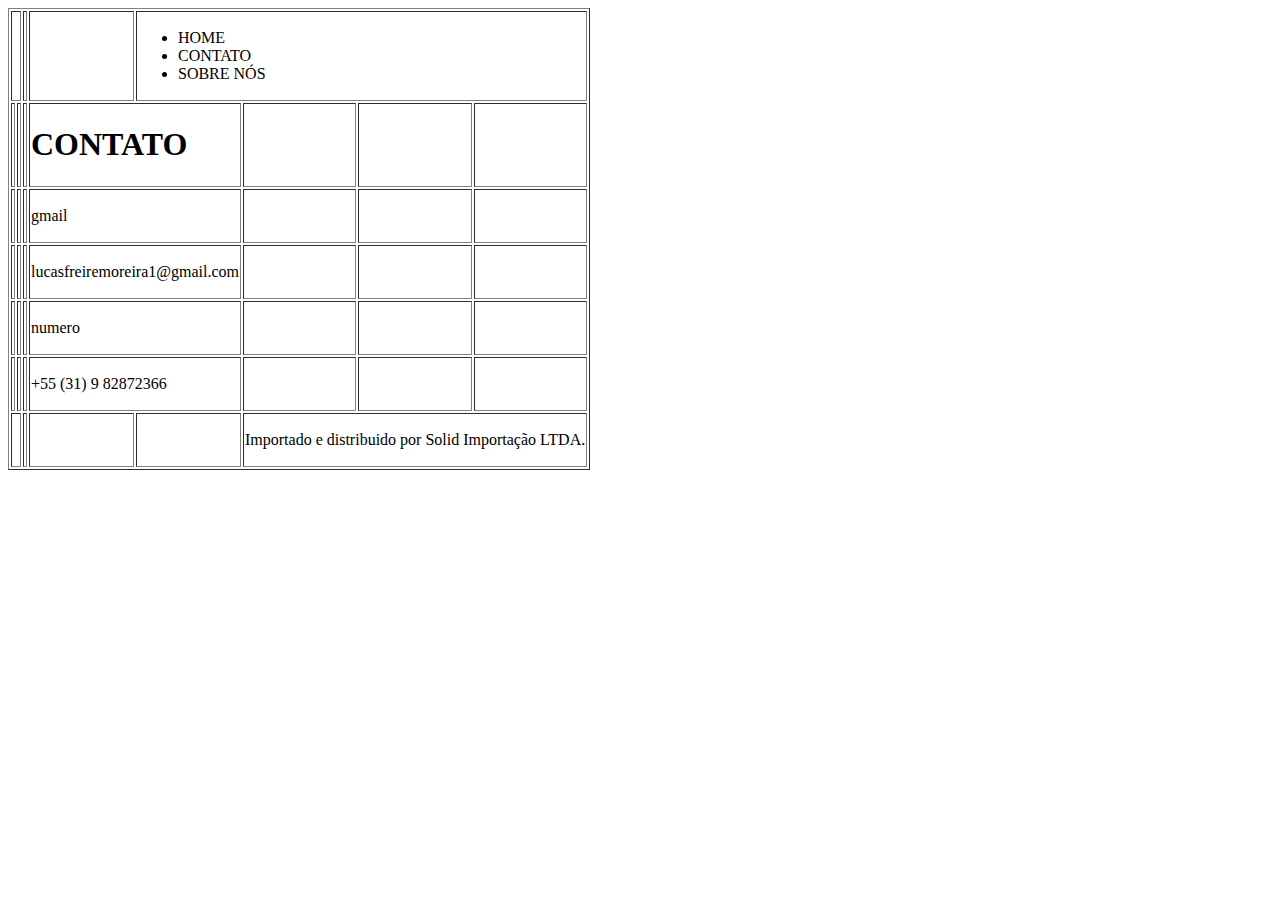
==== contato.html @ bd9d42da "Create contato.html" ====
<!DOCTYPE html>
<html lang="en">
<head>
    <meta charset="UTF-8">
    <meta name="viewport" content="width=device-width, initial-scale=1.0">
    <title>Document</title>
    <link rel="stylesheet" href="contato.css">
    <link href='https://fonts.googleapis.com/css?family=League Spartan' rel='stylesheet'>
</head>
<body>
    <table border="">
        <tr class="linha1">
            <td id="td1" colspan="2"><img class="logo" src="../Landing Page/Group 2.png" alt=""></td>
            <td></td>
            <td></td>
            <td colspan="4">
                <nav>
                    <ul>
                        <li>HOME</li>
                        <li>CONTATO</li>
                        <li>SOBRE NÓS</li>
                    </ul>
                </nav>
            </td>
        </tr>
        <tr>
            <td></td>
            <td></td>
            <td></td>
            <td colspan="2">
                <h1>CONTATO</h1>
            </td>
            <td></td>
            <td></td>
            <td></td>
        </tr>
        <tr>
            <td></td>
            <td></td>
            <td></td>
            <td colspan="2">
                <p class="preto">gmail</p>
            </td>
            <td></td>
            <td></td>
            <td></td>
        </tr>
        <tr>
            <td></td>
            <td></td>
            <td></td>
            <td colspan="2"> <p class="roxo">lucasfreiremoreira1@gmail.com</p></td>
            <td></td>
            <td></td>
            <td></td>
        </tr>
        <tr>
            <td></td>
            <td></td>
            <td></td>
            <td colspan="2"> <p class="preto">numero</p></td>
            <td></td>
            <td></td>
            <td></td>
        </tr>
        <tr>
            <td></td>
            <td></td>
            <td></td>
            <td colspan="2"> <p class="roxo">+55 (31) 9 82872366</p></td>
            <td></td>
            <td></td>
            <td></td>
        </tr>
        <tr class="linha1">
            <td colspan="2"><img class="logo" src="../Landing Page/Group 2.png" alt=""></td>
            <td></td>
            <td></td>
            <td></td>
            <td colspan="3">
                <p class="rodape">
                    Importado e distribuido por Solid Importação LTDA.
                </p>
            </td>
        </tr>
    </table>
</body>
</html>
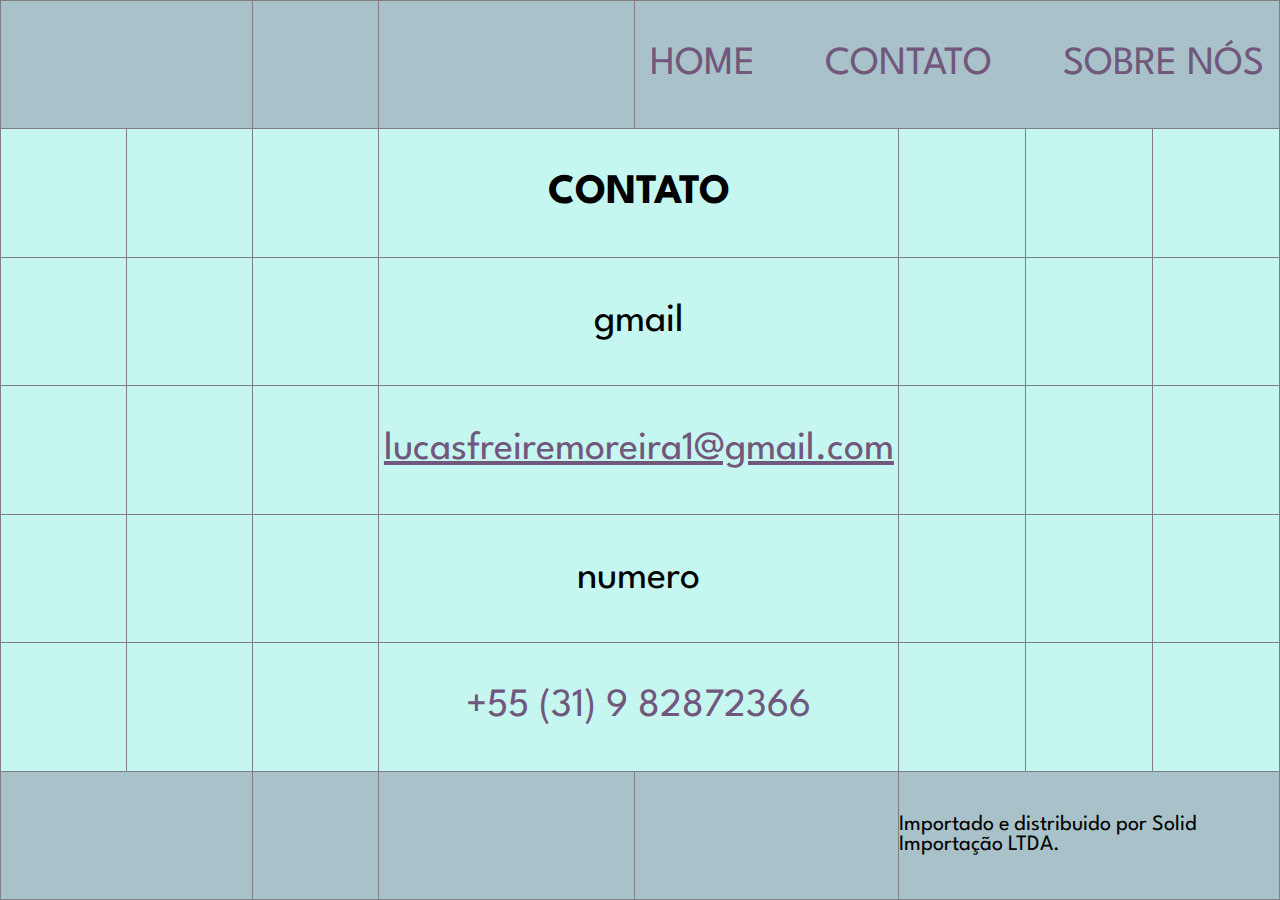
==== commit d3b22e0e: "Update contato.html" ====
--- a/contato.html
+++ b/contato.html
@@ -10,15 +10,15 @@
 <body>
     <table border="">
         <tr class="linha1">
-            <td id="td1" colspan="2"><img class="logo" src="../Landing Page/Group 2.png" alt=""></td>
+            <td id="td1" colspan="2"><a href="index.html"><img class="logo" src="Group 2.png" alt=""></a></td>
             <td></td>
             <td></td>
             <td colspan="4">
                 <nav>
                     <ul>
-                        <li>HOME</li>
-                        <li>CONTATO</li>
-                        <li>SOBRE NÓS</li>
+                        <a href="index.html" class="HOME"><li>HOME</li></a>
+                        <a href="contato.html" class="CONTATO"><li>CONTATO</li></a>
+                        <a href="quemSomos.html" class="SOBRE"><li>SOBRE NÓS</li></a>
                     </ul>
                 </nav>
             </td>
@@ -49,7 +49,7 @@
             <td></td>
             <td></td>
             <td></td>
-            <td colspan="2"> <p class="roxo">lucasfreiremoreira1@gmail.com</p></td>
+            <td colspan="2"> <p class="roxo"><span class="gmail">lucasfreiremoreira1@gmail.com</span></p></td>
             <td></td>
             <td></td>
             <td></td>
@@ -73,7 +73,7 @@
             <td></td>
         </tr>
         <tr class="linha1">
-            <td colspan="2"><img class="logo" src="../Landing Page/Group 2.png" alt=""></td>
+            <td colspan="2"><img class="logo" src="Group 2.png" alt=""></td>
             <td></td>
             <td></td>
             <td></td>
--- a/contato.css
+++ b/contato.css
@@ -0,0 +1,64 @@
+*{
+    margin: 0;
+    padding: 0;
+}
+body{
+    background-color: #C5F7F0;
+    font-family: "League Spartan";
+    font-size: 40px;
+}
+table{
+    border-collapse: collapse;
+    width: 100%;
+    height: 100vh;
+}
+.linha1{
+    background-color: #A9C2C9;
+}
+td{
+    height: 10vh;
+    width: 10%;
+}
+ul{
+    padding: 15px;
+    display: flex;
+    justify-content: space-between;
+    list-style: none;
+}
+nav, p{
+    color: #72577C;
+}
+.rodape{
+    font-size: 22px;
+    color: black;
+}
+h1{
+    font-size: 42px;
+    text-align: center;
+}
+.preto{
+    color: black;
+    text-align: center;
+    font-size: 1em;
+}
+.roxo{
+    font-size: 1em;
+    text-align: center;
+}
+tr{
+    position: relative;
+}
+.gmail{
+    text-decoration: underline;
+}
+.logo{
+    height: 80px;
+}
+a{
+    color: #72577C;
+    text-decoration: none;
+}
+.HOME:hover,.CONTATO:hover,.SOBRE:hover{
+    text-decoration: underline;
+    color: #530270;
+}
